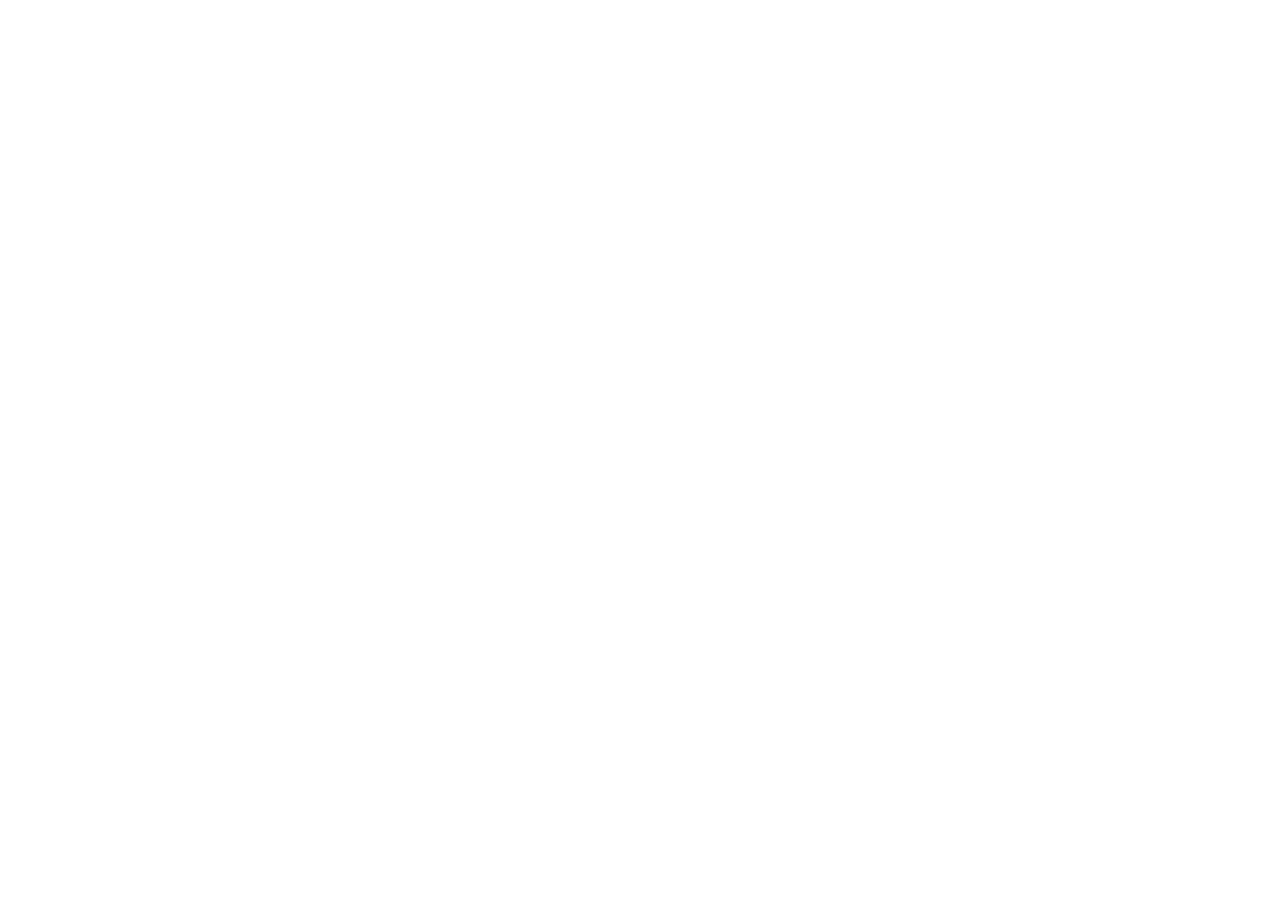
==== NoteApp/index.html @ d1cb58cc "Basic skeleton code" ====
<!DOCTYPE html>
<html>
    <head>
        <meta name="viewport" content="width=device-width, initial-scale=1.0">
        <title>Notes App - Easy Tutorials</title>
        <link rel="stylesheet" href="style.css">
    </head>
    <body>
        
    </body>

</html>
---- NoteApp/style.css ----
*{
    margin: 0;
    padding: 0;
    font-family: 'Poppins', 'sans-serif';
    box-sizing: border-box;
}
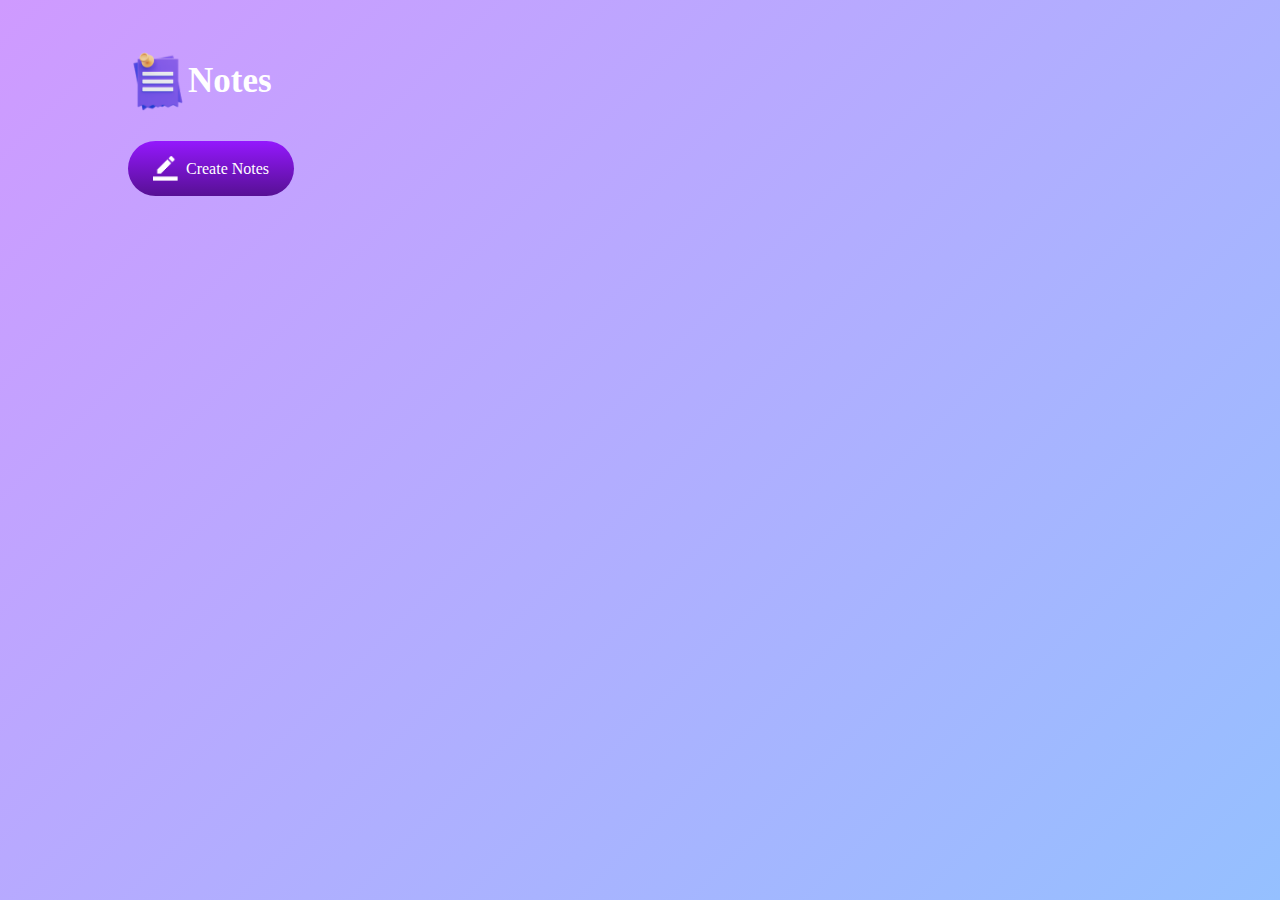
==== commit 6b8d96e1: "set up the title and button and images" ====
--- a/NoteApp/index.html
+++ b/NoteApp/index.html
@@ -6,7 +6,13 @@
         <link rel="stylesheet" href="style.css">
     </head>
     <body>
-        
+<div class="container">
+    <h1><img src="images/notes.png">Notes</h1>
+    <button><img src="images/edit.png">Create Notes</button>
+    <div class="notes-container">
+        <p contenteditable="true" class="input-box"></p>
+    </div>
+</div>
     </body>
 
 </html>--- a/NoteApp/style.css
+++ b/NoteApp/style.css
@@ -1,6 +1,45 @@
 *{
     margin: 0;
     padding: 0;
-    font-family: 'Poppins', 'sans-serif';
+    font-family: 'Lucida Sans', 'Lucida Sans Regular', 'Lucida Grande', 'Lucida Sans Unicode';
     box-sizing: border-box;
-}+}
+
+.container {
+    width: 100%;
+    min-height: 100vh;
+    background: linear-gradient(135deg, #cf9aff, #95c0ff);
+    color: #fff;
+    padding-top: 4%;
+    padding-left: 10%;
+}
+
+.container h1{
+    display: flex;
+    align-items: center;
+    font-size: 35px;
+    font-weight:600;
+}
+
+.container h1 img {
+    width:60px;
+}
+
+.container button img {
+    width: 25px;
+    margin-right: 8px;
+}
+
+.container button {
+    display: flex;
+    align-items: center;
+    background: linear-gradient(#9418fd, #571094);
+    color: #fff;
+    font-size: 16px;
+    outline: 0;
+    border: 0;
+    border-radius: 40px;
+    padding: 15px 25px;
+    margin: 30px 0 20px;
+    cursor: pointer;
+}
